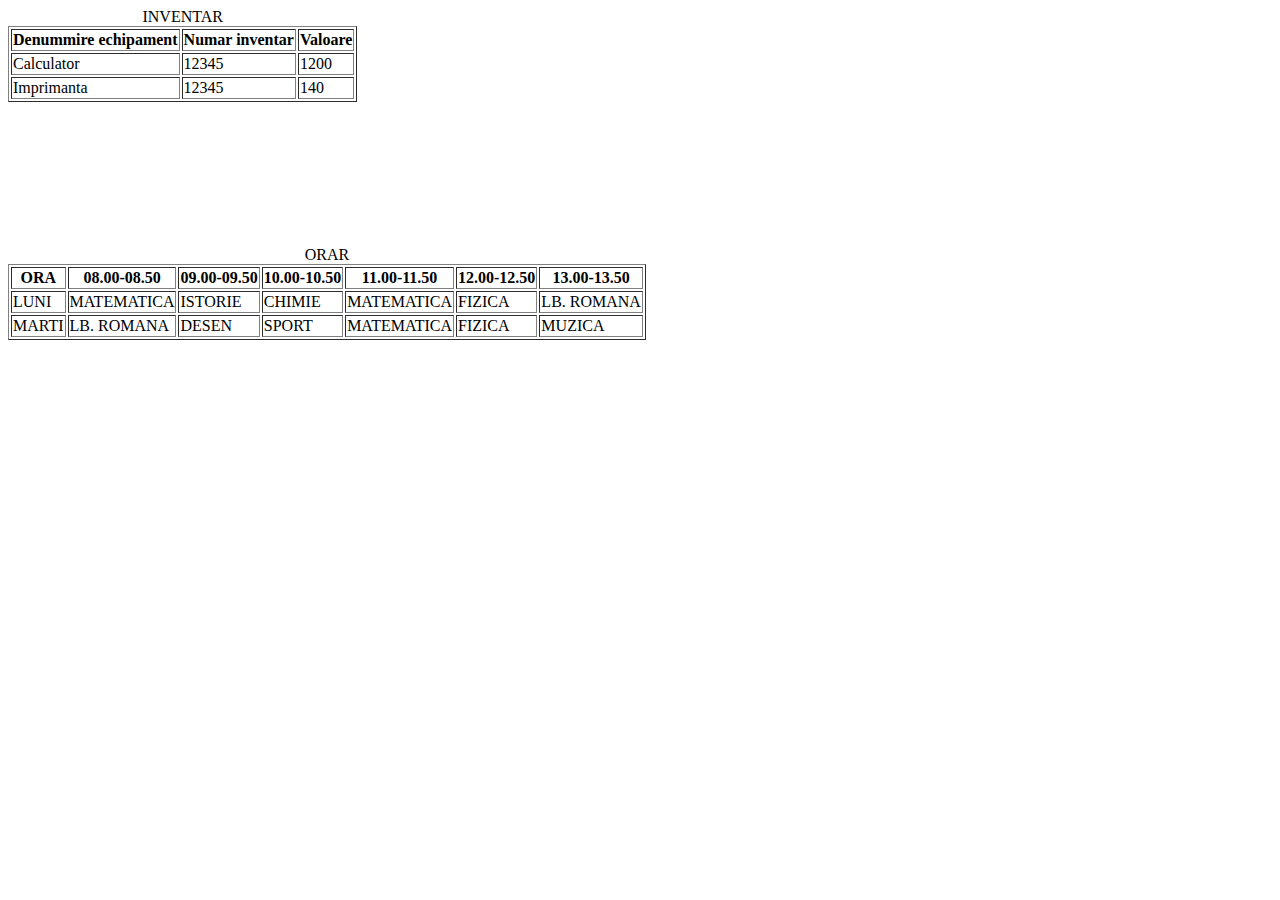
==== tabel1.html @ 96798c16 "Add files via upload" ====
<!DOCTYPE html>
<html>
    <head>

    </head>


    <body>

        <table border="1">
        <caption>INVENTAR</caption>
            <tr>
                <th> Denummire echipament
                <th>Numar inventar
                <th>Valoare
                    
                    <tr>
                    <td>Calculator
                    <td>12345
                    <td>1200
                    
                    <tr>
                    <td>Imprimanta
                    <td>12345
                    <td>140
        </table>  


        <br><br><br><br><br><br><br><br>

        <table border="1">
            <caption>ORAR</caption>
                <tr>
                    <th>ORA
                    <th>08.00-08.50
                    <th>09.00-09.50
                    <th>10.00-10.50
                    <th>11.00-11.50
                    <th>12.00-12.50
                    <th>13.00-13.50
                        
                <tr>
                    <td>LUNI
                    <td>MATEMATICA
                    <td>ISTORIE
                    <td>CHIMIE
                    <td>MATEMATICA
                    <td>FIZICA
                    <td>LB. ROMANA
                <tr>
                    <td>MARTI
                    <td>LB. ROMANA
                    <td>DESEN
                    <td>SPORT
                    <td>MATEMATICA
                    <td>FIZICA
                    <td>MUZICA
            </table> 
    </body>
</html>
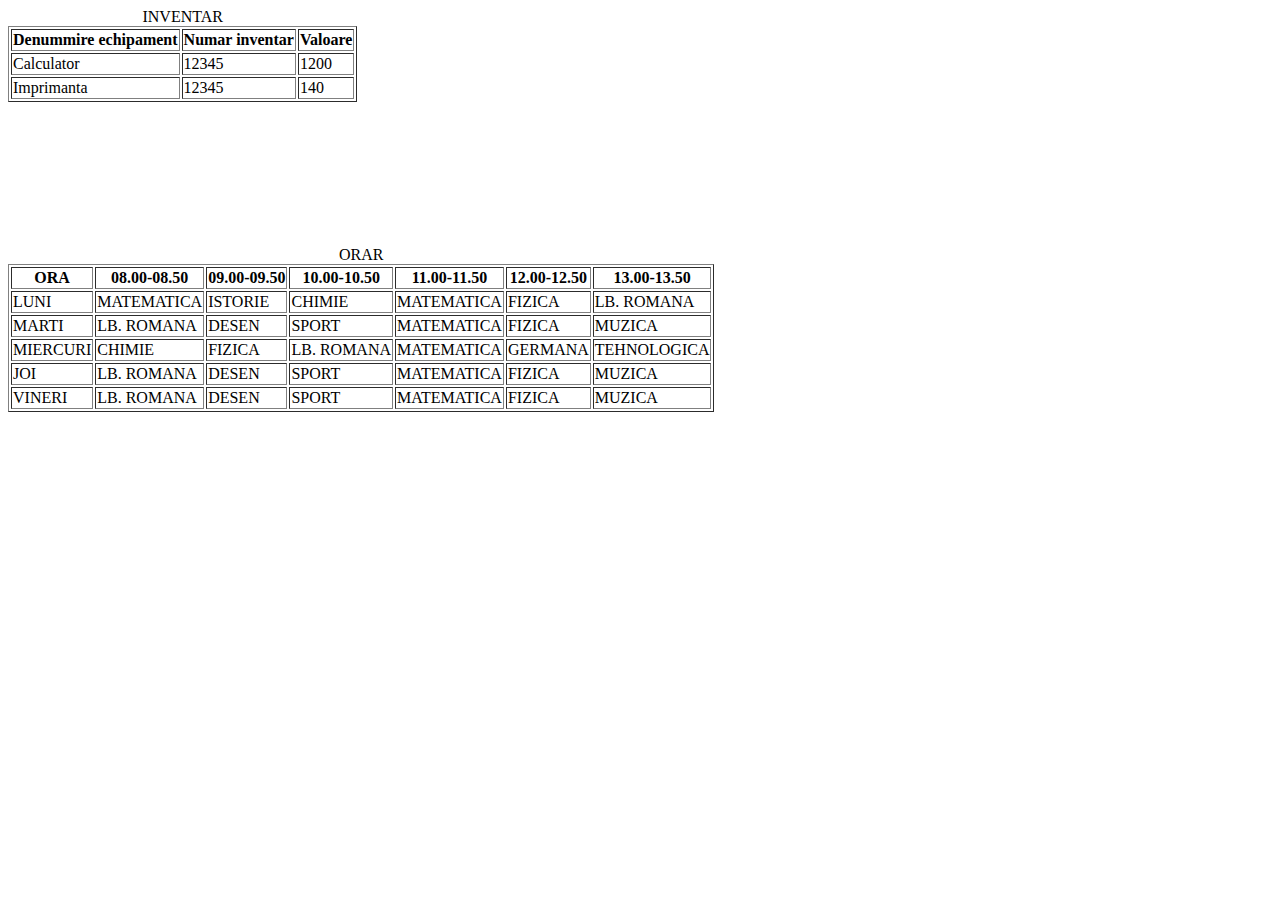
==== commit 5d1007ca: "Add files via upload" ====
--- a/tabel1.html
+++ b/tabel1.html
@@ -55,6 +55,30 @@
                     <td>MATEMATICA
                     <td>FIZICA
                     <td>MUZICA
+                <tr>
+                    <td>MIERCURI
+                    <td>CHIMIE
+                    <td>FIZICA
+                    <td>LB. ROMANA
+                    <td>MATEMATICA
+                    <td>GERMANA
+                    <td>TEHNOLOGICA
+                <tr>
+                    <td>JOI
+                    <td>LB. ROMANA
+                    <td>DESEN
+                    <td>SPORT
+                    <td>MATEMATICA
+                    <td>FIZICA
+                    <td>MUZICA
+                <tr>
+                    <td>VINERI
+                    <td>LB. ROMANA
+                    <td>DESEN
+                    <td>SPORT
+                    <td>MATEMATICA
+                    <td>FIZICA
+                    <td>MUZICA
             </table> 
     </body>
 </html>